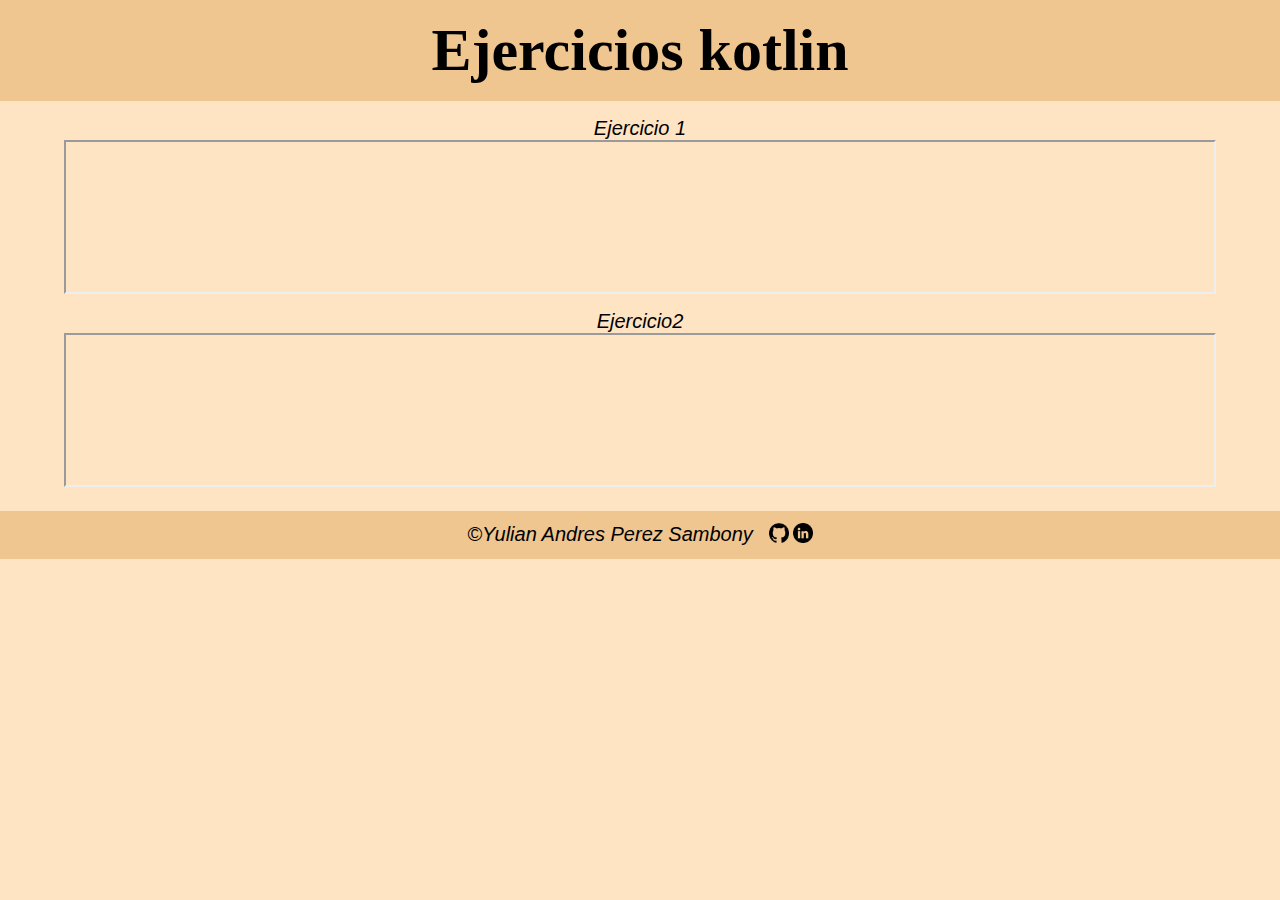
==== ejercicio1.html @ 55f5a06c "agregando ejercicios kotlin 1 y 2 en un archivo html con un a hoja de style.css y link de contactos" ====
<!DOCTYPE html>
<html lang="es">
<head>
    <meta charset="UTF-8">
    <meta http-equiv="X-UA-Compatible" content="IE=edge">
    <meta name="viewport" content="width=device-width, initial-scale=1.0">
    <title>Kotlin-Ejercicios</title>
    <link rel="stylesheet" href="./style.css">
</head>
<body>
    <header>
        <h1>Ejercicios kotlin</h1>
    </header>
    <main>

    <p>Ejercicio 1</p> 
    <iframe src="https://pl.kotl.in/xVYeGqBIL?theme=darcula"></iframe>

    <p>Ejercicio2</p>
    <iframe src="https://pl.kotl.in/WXhVbTO7c"></iframe>
    </main>

    <footer>
        <p>©Yulian Andres Perez Sambony</p>
            <article>
                <a href="https://github.com/YulianPerez"><img src="./github.png" alt="Git-Hub"></a>
                <a href="https://www.linkedin.com/in/yulian-andr%C3%A9s-p%C3%A9rez-sambony-537321274?lipi=urn%3Ali%3Apage%3Ad_flagship3_profile_view_base_contact_details%3BLlRRnQxzQHmMa1XAv7tGGA%3D%3D"><img src="./linkedin.png" alt="Likendin"></a> 
            </article>
    </footer>
</body>
</html>
---- style.css ----
*{
    margin: 0;
    padding: 0;
    box-sizing: border-box;
}

html{
    background-color: bisque;
}

header{
    text-align: center;
    background-color: rgb(239, 197, 144);
    padding: 1rem;
    margin-bottom: 1rem;
    font-weight: 700;
    font-size: 30px;
}

main{
    display: flex;
    justify-content: center;
    flex-direction: column;
    align-items: center;
}
iframe{
    display: flex;
    width: 90%;
    margin: 0rem 1rem 1rem 1rem;
    
}

p{
    font-size: 20px;
    font-weight: 500;
    font-style: italic;
    font-family: Arial, Helvetica, sans-serif;
}

footer{
    background: rgb(239, 197, 144);
    display: flex;
    margin-top: 0.5rem;
    padding: 1rem;
    align-items: center;
    box-sizing: border-box;
    font-size: 1rem;
    justify-content: center;
    height: 47.5px;
}

article{
    margin-left: 1rem;
}

a img{
    width: 20px;

}

a img:hover{
    background-color:  azure;
    border-radius: 100%;
    transition: 2s;
}

a img:active{
    background-color: blueviolet;
    transition: 2s;
}
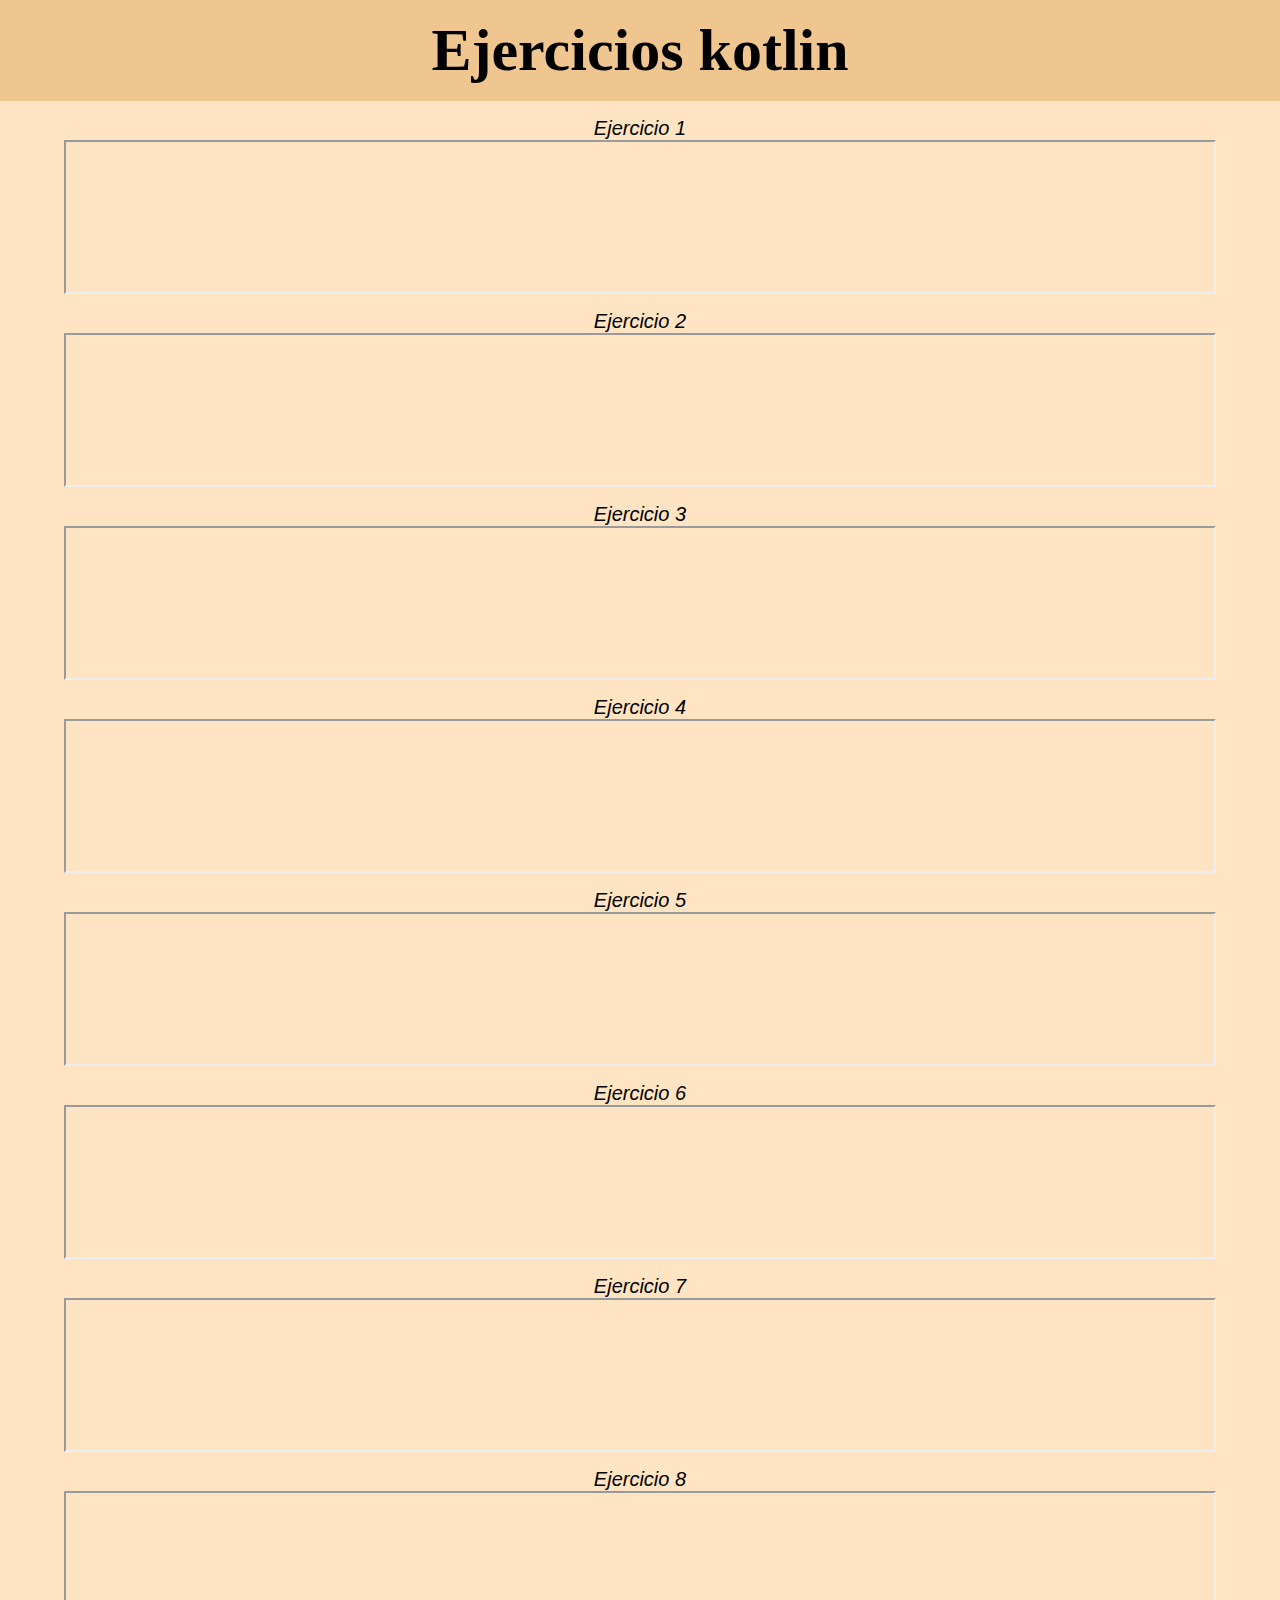
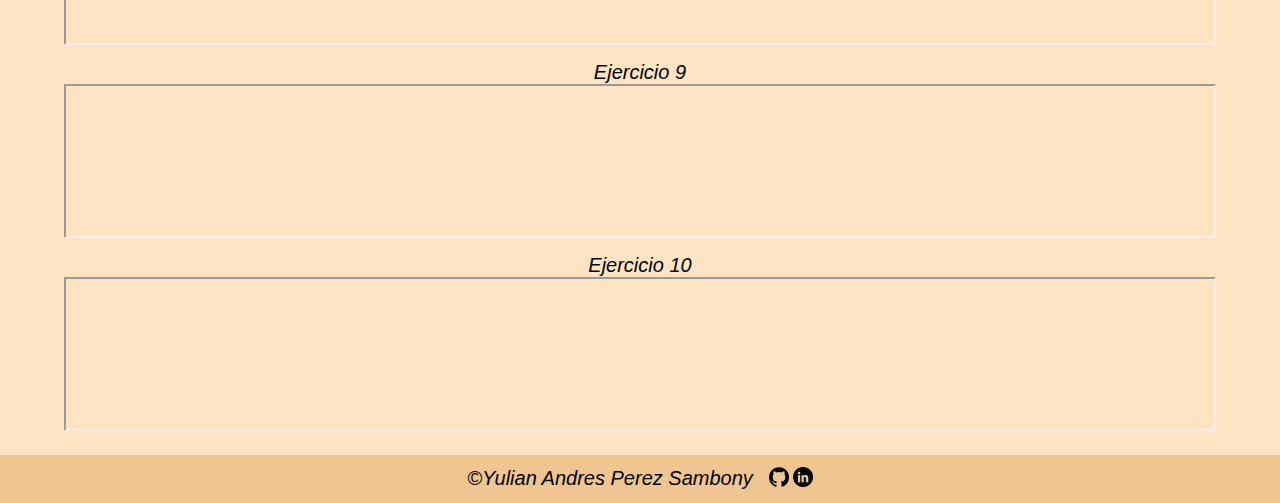
==== commit 9a12be29: "Añadiendo ejercicios del 3 al 10 kotlin" ====
--- a/ejercicio1.html
+++ b/ejercicio1.html
@@ -16,8 +16,32 @@
     <p>Ejercicio 1</p> 
     <iframe src="https://pl.kotl.in/xVYeGqBIL?theme=darcula"></iframe>
 
-    <p>Ejercicio2</p>
+    <p>Ejercicio 2</p>
     <iframe src="https://pl.kotl.in/WXhVbTO7c"></iframe>
+
+    <p>Ejercicio 3</p>
+    <iframe src="https://pl.kotl.in/Kps8Gf9Vk?theme=darcula"></iframe>
+
+    <p>Ejercicio 4</p>
+    <iframe src="https://pl.kotl.in/CPllHKSrc"></iframe>
+
+    <p>Ejercicio 5</p>
+    <iframe src="https://pl.kotl.in/GS8VUPJfW?theme=darcula"></iframe>
+
+    <p>Ejercicio 6</p>
+    <iframe src="https://pl.kotl.in/yaRnIrz39"></iframe>
+
+    <p>Ejercicio 7</p>
+    <iframe src="https://pl.kotl.in/0YugW5kuQ?theme=darcula"></iframe>
+
+    <p>Ejercicio 8</p>
+    <iframe src="https://pl.kotl.in/g72Az_wW4"></iframe>
+
+    <p>Ejercicio 9</p>
+    <iframe src="https://pl.kotl.in/Zomt5HE7X?theme=darcula"></iframe>
+
+    <p>Ejercicio 10</p>
+    <iframe src="https://pl.kotl.in/60hfPA8RM"></iframe>
     </main>
 
     <footer>
